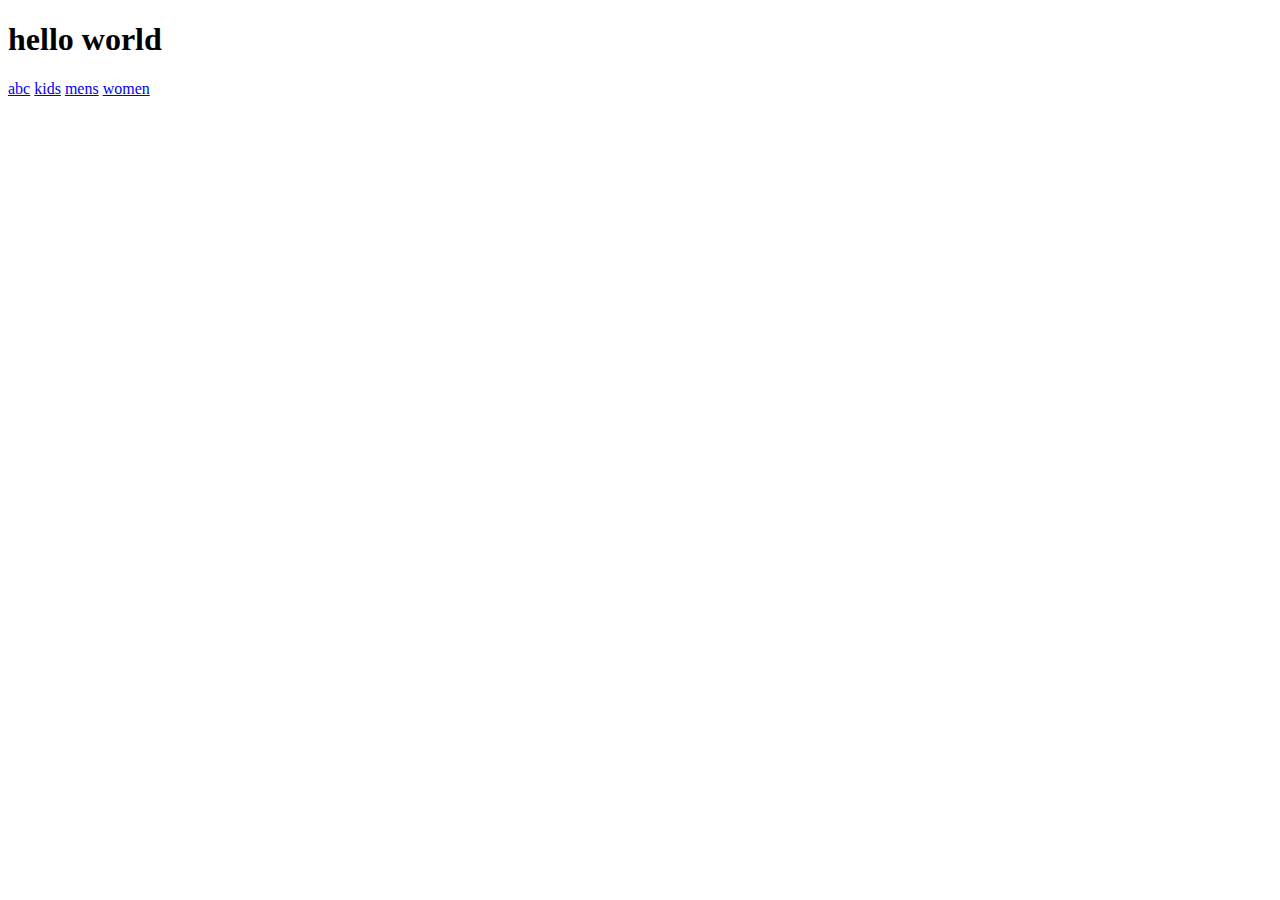
==== index.html @ 2548a676 "html file created" ====
<!DOCTYPE html>
<html lang="en">
<head>
    <meta charset="UTF-8">
    <meta name="viewport" content="width=device-width, initial-scale=1.0">
    <title>Document</title>
</head>
<body>
    <h1>hello world</h1>
    <a href="projects/abc.html">abc</a>
    <a href="projects/kids.html">kids</a>
    <a href="projects/mens.html">mens</a>
    <a href="projects/women.html">women</a>
    <a href="projects/projects/ludo.html"></a>
</body>
</html>
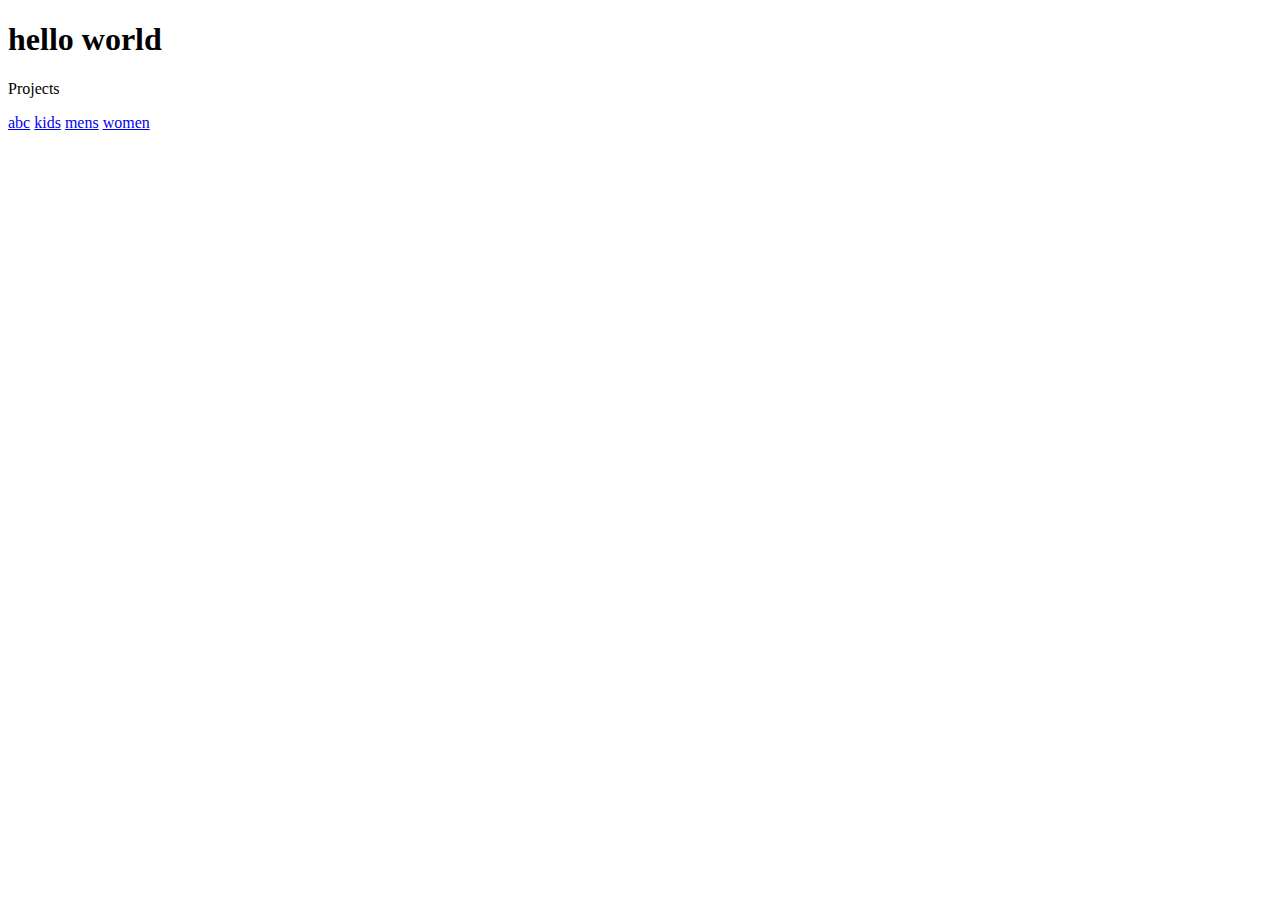
==== commit f5c57668: "pp" ====
--- a/index.html
+++ b/index.html
@@ -7,6 +7,7 @@
 </head>
 <body>
     <h1>hello world</h1>
+    <p>Projects</p>
     <a href="projects/abc.html">abc</a>
     <a href="projects/kids.html">kids</a>
     <a href="projects/mens.html">mens</a>
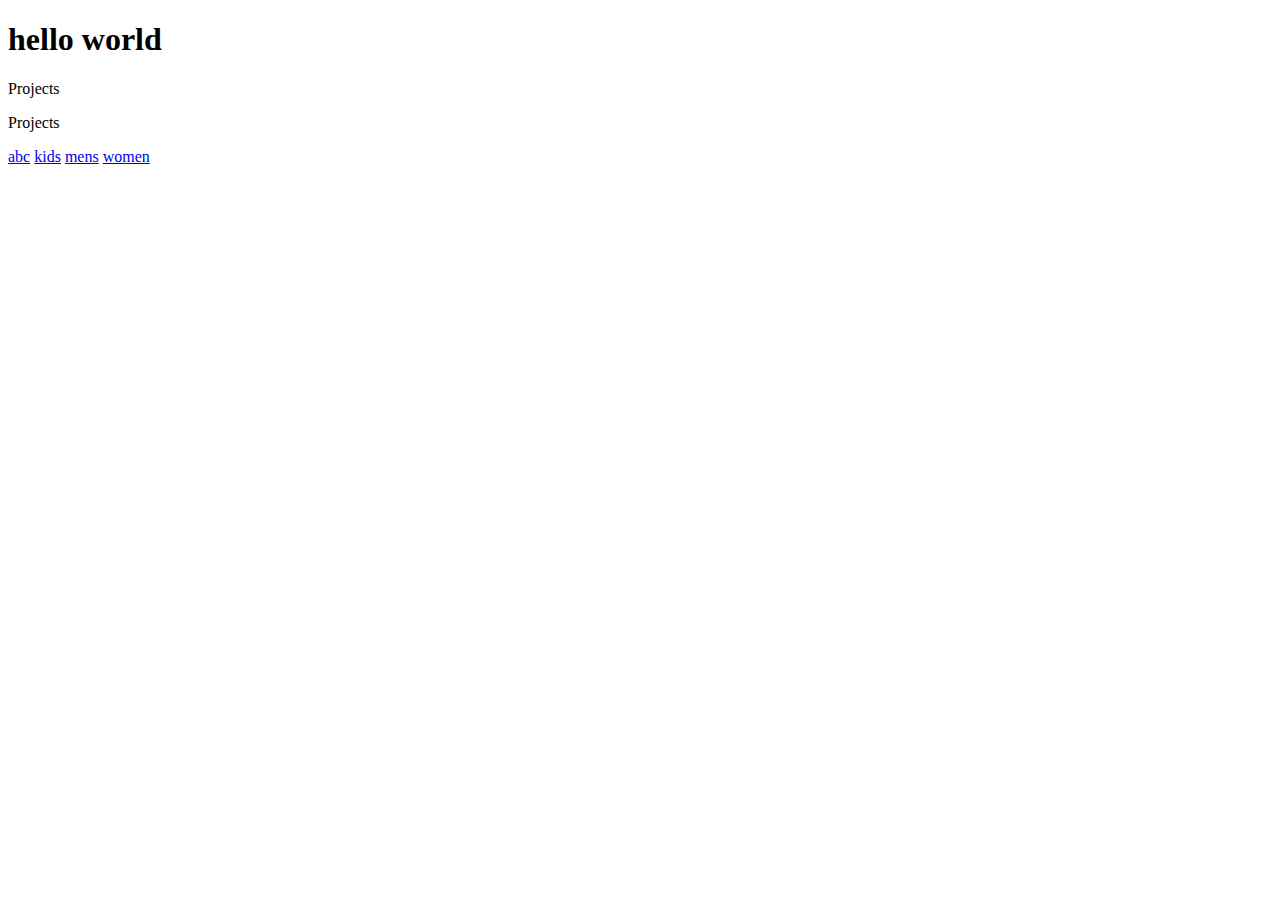
==== commit f0eb8692: "pppp" ====
--- a/index.html
+++ b/index.html
@@ -8,6 +8,7 @@
 <body>
     <h1>hello world</h1>
     <p>Projects</p>
+    <p>Projects</p>
     <a href="projects/abc.html">abc</a>
     <a href="projects/kids.html">kids</a>
     <a href="projects/mens.html">mens</a>
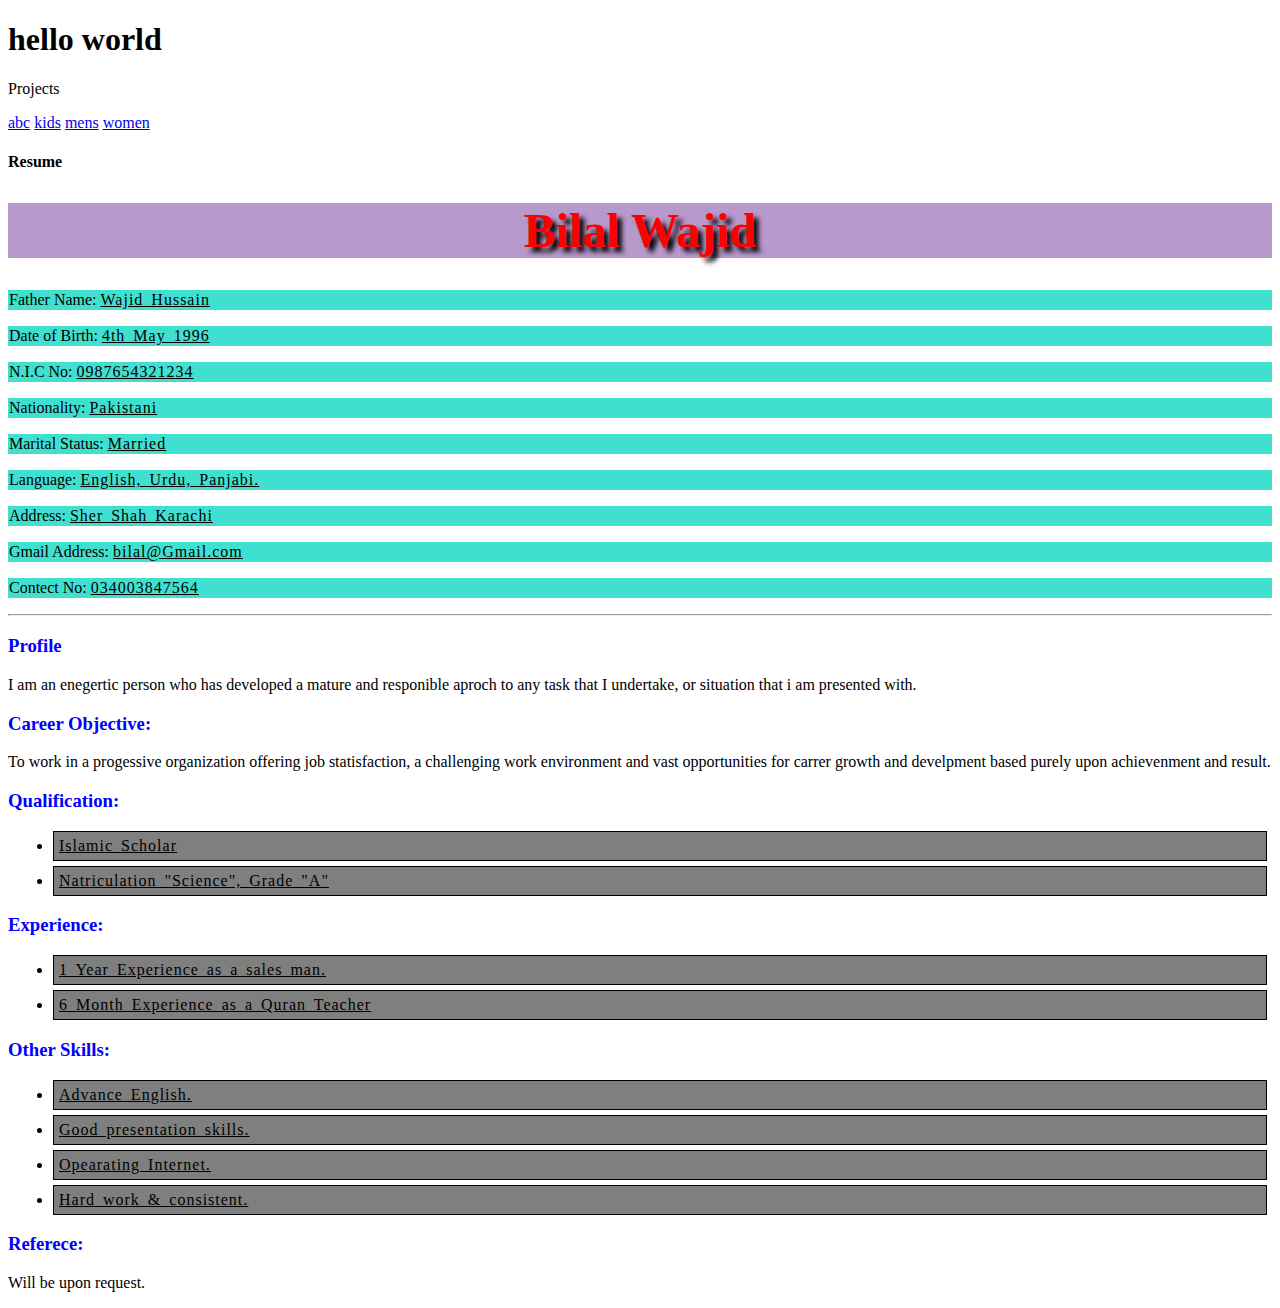
==== commit b59c5550: "resume" ====
--- a/index.html
+++ b/index.html
@@ -3,16 +3,66 @@
 <head>
     <meta charset="UTF-8">
     <meta name="viewport" content="width=device-width, initial-scale=1.0">
-    <title>Document</title>
+    <title>E Commerce</title>
+    <link rel="stylesheet" href="style.css">
 </head>
 <body>
-    <h1>hello world</h1>
-    <p>Projects</p>
+    <h1>hello world</h1
     <p>Projects</p>
     <a href="projects/abc.html">abc</a>
     <a href="projects/kids.html">kids</a>
     <a href="projects/mens.html">mens</a>
     <a href="projects/women.html">women</a>
     <a href="projects/projects/ludo.html"></a>
+    <h4>Resume</h4>
+
+    <h1 id="resume">Bilal Wajid</h1>
+    <p class="css-text" >Father Name: <span> Wajid Hussain</span> </p>
+    <p class="css-text" >Date of Birth: <span> 4th May 1996</span> </p>
+    <p class="css-text" >N.I.C No: <span>0987654321234</span> </p>
+    <p class="css-text" >Nationality: <span>Pakistani</span> </p>
+    <p class="css-text" >Marital Status: <span>Married</span> </p>
+    <p class="css-text" >Language: <span>English, Urdu, Panjabi.</span> </p>
+    <p class="css-text" >Address: <span>Sher Shah Karachi</span> </p>
+    <p class="css-text" >Gmail Address: <span>bilal@Gmail.com</span> </p>
+    <p class="css-text" >Contect No: <span>034003847564</span> </p>
+    <hr>
+
+    <h3>Profile</h3>
+    <p>I am an enegertic person who has developed a mature and responible aproch to any task that I undertake,
+     or situation that i am presented with.</p>
+
+     <h3>Career Objective:</h3>
+    <p>To work in a progessive organization offering job statisfaction,
+     a challenging work environment and vast opportunities for carrer growth
+      and develpment based purely upon achievenment and result.</p>
+
+    <h3>Qualification:</h3>
+    
+    <ul>
+        <li>Islamic Scholar</li>
+        <li>Natriculation "Science", Grade  "A"</li>
+    </ul>
+
+    <h3>Experience:</h3>
+
+    <ul>
+        <li>1 Year Experience as a sales man.</li>
+        <li>6 Month Experience as a Quran Teacher</li>
+    </ul>
+
+    <h3>Other Skills:</h3>
+    <ul>
+        <li>Advance English.</li>
+        <li>Good presentation skills.</li>
+        <li>Opearating Internet.</li>
+        <li>Hard work & consistent.</li>
+    </ul>
+
+    <h3>Referece:</h3>
+
+    <p>Will be upon request.</p>
+
+
 </body>
 </html>--- a/style.css
+++ b/style.css
@@ -0,0 +1,54 @@
+body {
+    /* background-color: antiquewhite; */
+    /* color: blue; */
+}
+
+#resume{
+    color: red;
+    text-align: center;
+    font-family: PoppinsBold;
+    font-size: 3em;
+    background-color: rgba(77, 0, 128, 0.4);
+    text-shadow: 5px 5px 5px black;
+}
+h3{
+    color: blue; 
+}
+
+p{
+    color: black;
+
+}
+
+li {
+    /* font-size: 32px;
+    font-size: 2em;
+    font-size: 200%; */
+    margin: 5px;
+    padding: 5px;
+    border: 1px solid black;
+    background-color: rgba(0, 0, 0, 0.502);
+    text-decoration: underline;
+    letter-spacing: 1px;
+    word-spacing: 3px;
+  }
+
+  p > span {
+    /* color: black; */
+    text-decoration: underline;
+    font-family: PoppinsBold;
+
+    letter-spacing: 1px;
+    word-spacing: 3px;
+    /* border: 1px solid black;
+    background-color: chartreuse; */
+    /* opacity: 0.5; */
+
+ }
+
+ .css-text{
+    border: 1px solid turquoise;
+    background-color: turquoise; 
+ }
+
+
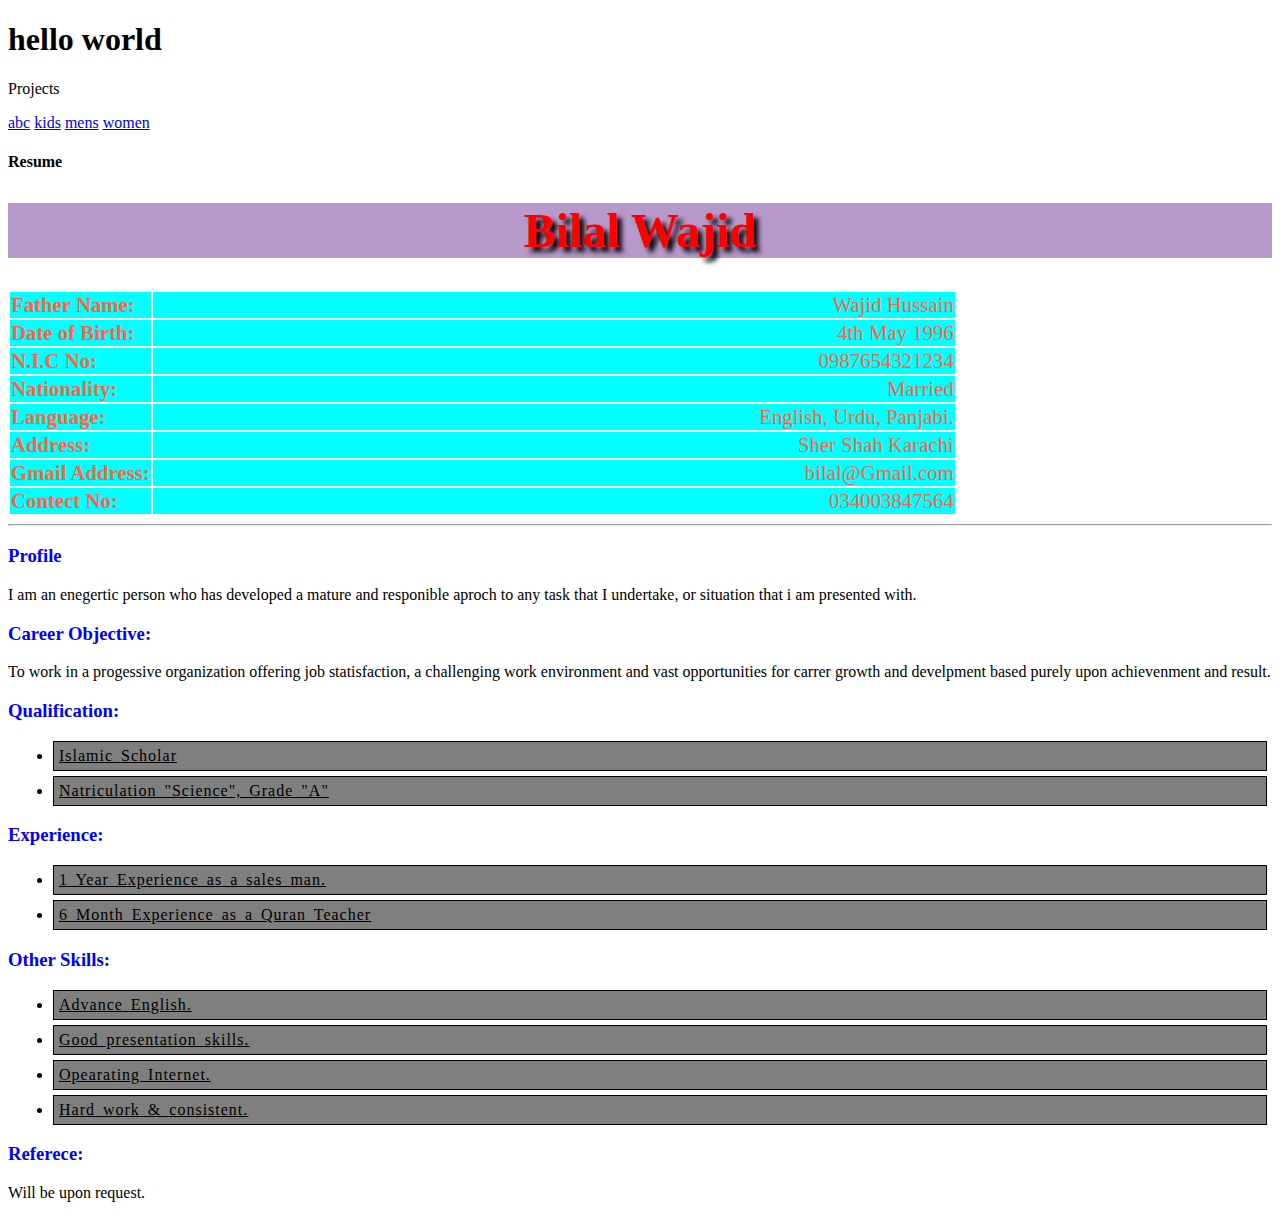
==== commit 581272b7: "resume1" ====
--- a/index.html
+++ b/index.html
@@ -15,9 +15,9 @@
     <a href="projects/women.html">women</a>
     <a href="projects/projects/ludo.html"></a>
     <h4>Resume</h4>
-
+<div>
     <h1 id="resume">Bilal Wajid</h1>
-    <p class="css-text" >Father Name: <span> Wajid Hussain</span> </p>
+    <!-- <p class="css-text" >Father Name: <span> Wajid Hussain</span> </p>
     <p class="css-text" >Date of Birth: <span> 4th May 1996</span> </p>
     <p class="css-text" >N.I.C No: <span>0987654321234</span> </p>
     <p class="css-text" >Nationality: <span>Pakistani</span> </p>
@@ -25,7 +25,48 @@
     <p class="css-text" >Language: <span>English, Urdu, Panjabi.</span> </p>
     <p class="css-text" >Address: <span>Sher Shah Karachi</span> </p>
     <p class="css-text" >Gmail Address: <span>bilal@Gmail.com</span> </p>
-    <p class="css-text" >Contect No: <span>034003847564</span> </p>
+    <p class="css-text" >Contect No: <span>034003847564</span> </p> -->
+
+    <table>
+        <tr>
+            <td class="text-bold">Father Name:</td>
+            <td class="css" >Wajid Hussain</td>
+        </tr>
+
+        <tr>
+            <td class="text-bold">Date of Birth:</td>
+            <td class="css" >4th May 1996</td>
+        </tr>
+        <tr>
+            <td class="text-bold">N.I.C No:</td>
+            <td class="css" >0987654321234</td>
+        </tr>
+        <tr>
+            <td class="text-bold">Nationality:</td>
+            <td class="css" >Married</td>
+        </tr>
+        <tr>
+            <td class="text-bold">Language:</td>
+            <td class="css" >English, Urdu, Panjabi.</td>
+        </tr>
+        <tr>
+            <td class="text-bold">Address:</td>
+            <td class="css" >Sher Shah Karachi</td>
+        </tr>
+        <tr>
+            <td class="text-bold">Gmail Address:</td>
+            <td class="css" >bilal@Gmail.com</td>
+        </tr>
+        <tr>
+            <td class="text-bold">Contect No:</td>
+            <td class="css" >034003847564</td>
+        </tr>
+        
+    </div>
+
+
+
+    </table>
     <hr>
 
     <h3>Profile</h3>
@@ -64,5 +105,6 @@
     <p>Will be upon request.</p>
 
 
+
 </body>
 </html>--- a/style.css
+++ b/style.css
@@ -2,7 +2,6 @@
     /* background-color: antiquewhite; */
     /* color: blue; */
 }
-
 #resume{
     color: red;
     text-align: center;
@@ -37,7 +36,7 @@
     /* color: black; */
     text-decoration: underline;
     font-family: PoppinsBold;
-
+width: 400px;
     letter-spacing: 1px;
     word-spacing: 3px;
     /* border: 1px solid black;
@@ -48,7 +47,28 @@
 
  .css-text{
     border: 1px solid turquoise;
-    background-color: turquoise; 
+    background-color: turquoise;
+    font-weight: bold; 
+ }
+ td{
+    color: tomato;
+    /* text-align: center; */
  }
 
+ #bbb{
+    /* text-align: center; */
+ }
+table
+ .css{
+    text-align: right;
+    border: 0cap solid black;
+    width: 800px;
+    background-color: aqua;
+    font-size: 1.3em;
+ }
 
+ .text-bold{
+    font-weight: bold;
+    font-size: 1.3em;
+    background-color: aqua;
+ }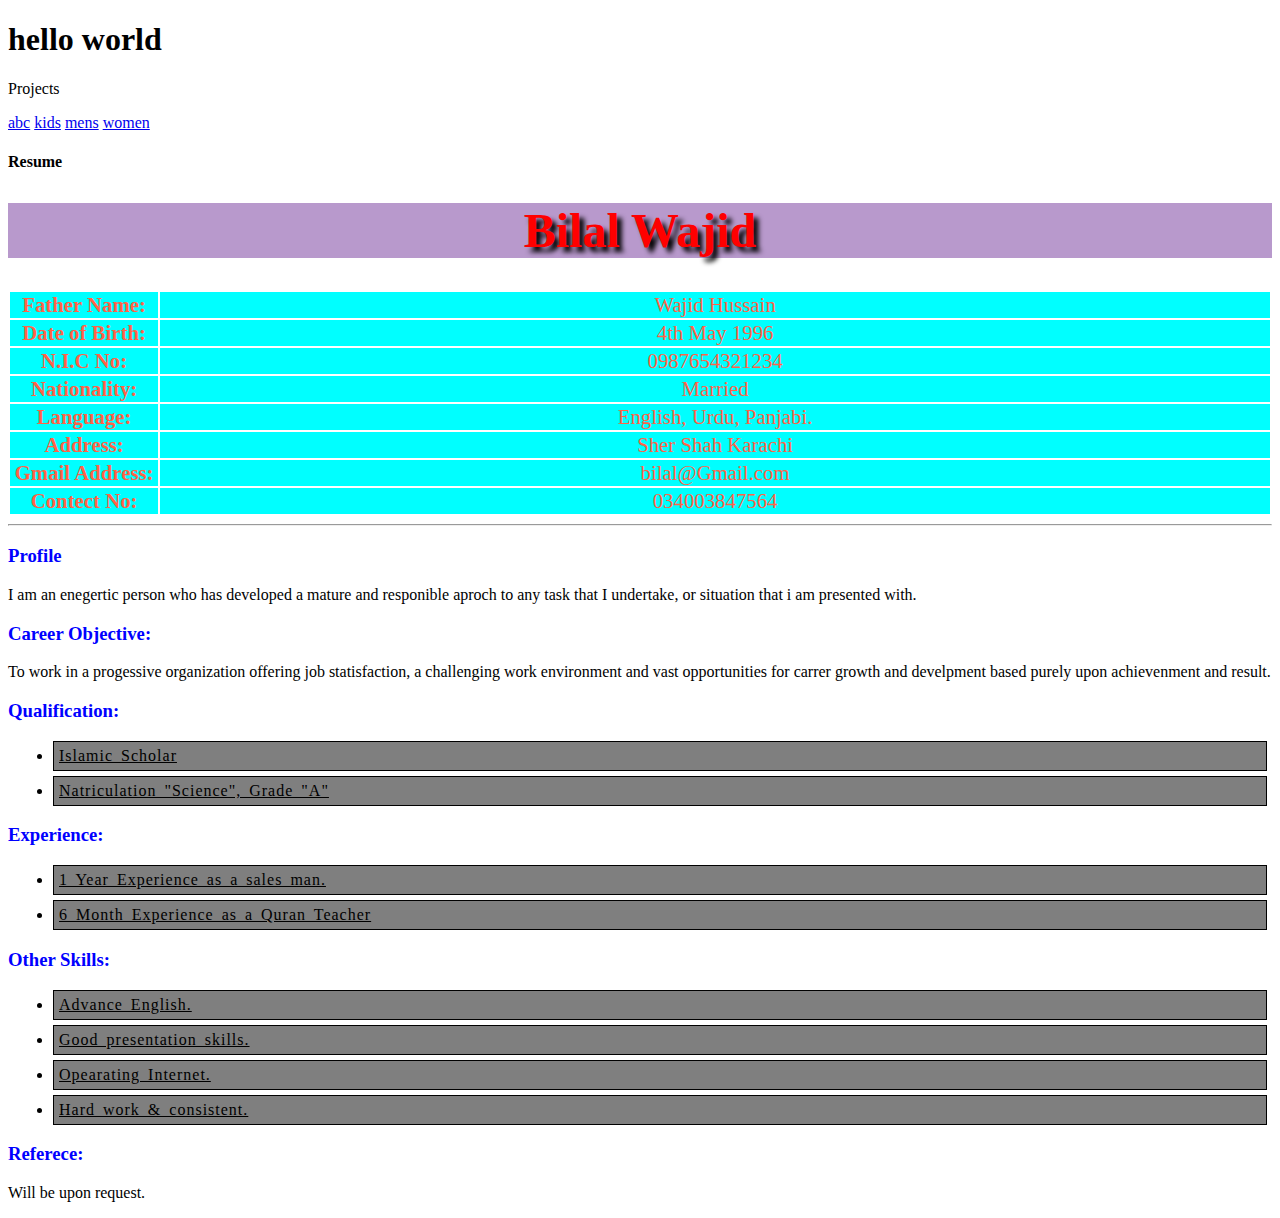
==== commit f50af11a: "design" ====
--- a/index.html
+++ b/index.html
@@ -7,8 +7,8 @@
     <link rel="stylesheet" href="style.css">
 </head>
 <body>
-    <h1>hello world</h1
-    <p>Projects</p>
+    <h1>hello world</h1>
+    <p> Projects</p>
     <a href="projects/abc.html">abc</a>
     <a href="projects/kids.html">kids</a>
     <a href="projects/mens.html">mens</a>
--- a/style.css
+++ b/style.css
@@ -60,14 +60,16 @@
  }
 table
  .css{
-    text-align: right;
+    text-align: center;
     border: 0cap solid black;
-    width: 800px;
+    width: 12000px;
     background-color: aqua;
     font-size: 1.3em;
  }
 
- .text-bold{
+ .text-bold{width: 600px;
+   
+    text-align: center;
     font-weight: bold;
     font-size: 1.3em;
     background-color: aqua;
